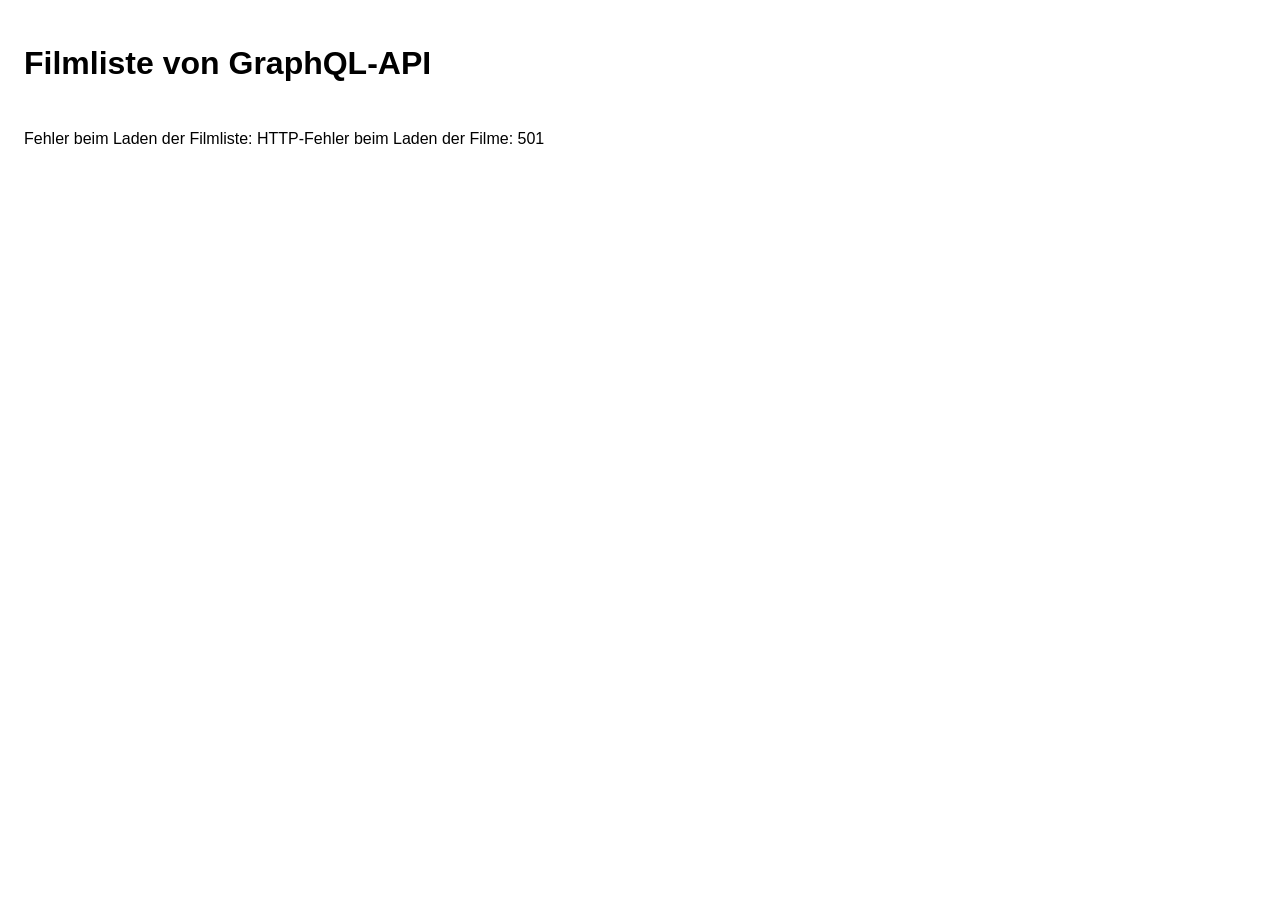
==== src/main/resources/static/filmliste.html @ 0926a3f5 "filmliste.html dazu" ====
<!DOCTYPE html>
<html lang="de">
<head>
    <title>Filmliste von GraphQL-API</title>
    <meta charset="utf-8" >
    <meta name="viewport" content="width=device-width, initial-scale=1.0">
    <link rel="stylesheet" type="text/css" href="filme-styles.css">
</head>
<body>

  <h1>Filmliste von GraphQL-API</h1>

  <div id="filmliste"></div>

  <script src="filmliste.js"></script>  

</body>
---- src/main/resources/static/filme-styles.css ----
body {
    font-family: sans-serif;
    padding: 1em;
}

h1 {
    margin-bottom: 1.5em;
}

a {
    margin-bottom: 1em;
}

ul li {
    margin-bottom: 20px;
}

.fett {
    font-weight: bold;
}

.kursiv {
    font-style: italic;
}

.klein {
    font-size: 0.75em;
}

.abstand_unten {
    margin-bottom: 2.5em;
}
.abstand_oben {
    margin-top: 1em;
}
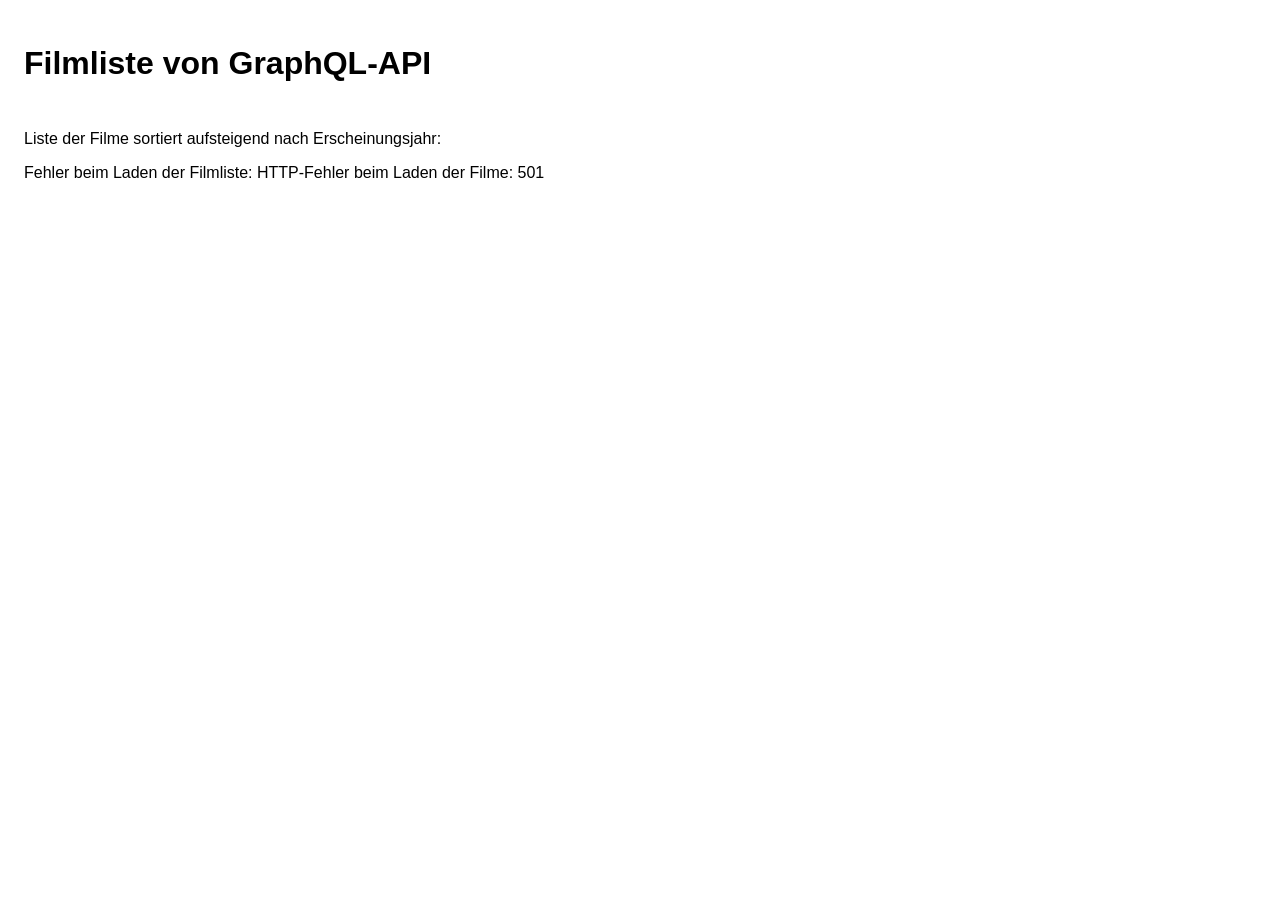
==== commit a7e729df: "Tabelle hat jetzt Rahmen" ====
--- a/src/main/resources/static/filmliste.html
+++ b/src/main/resources/static/filmliste.html
@@ -10,7 +10,9 @@
 
   <h1>Filmliste von GraphQL-API</h1>
 
-  <div id="filmliste"></div>
+  <p>Liste der Filme sortiert aufsteigend nach Erscheinungsjahr:</p>
+
+  <div id="tabelleFilm"></div>
 
   <script src="filmliste.js"></script>  
 
--- a/src/main/resources/static/filme-styles.css
+++ b/src/main/resources/static/filme-styles.css
@@ -33,3 +33,13 @@
 .abstand_oben {
     margin-top: 1em;
 }
+
+table {
+    border-collapse: collapse;
+}
+
+th,
+td {
+    border: 1px solid #555;
+    padding: 0.4em 0.6em;
+}
